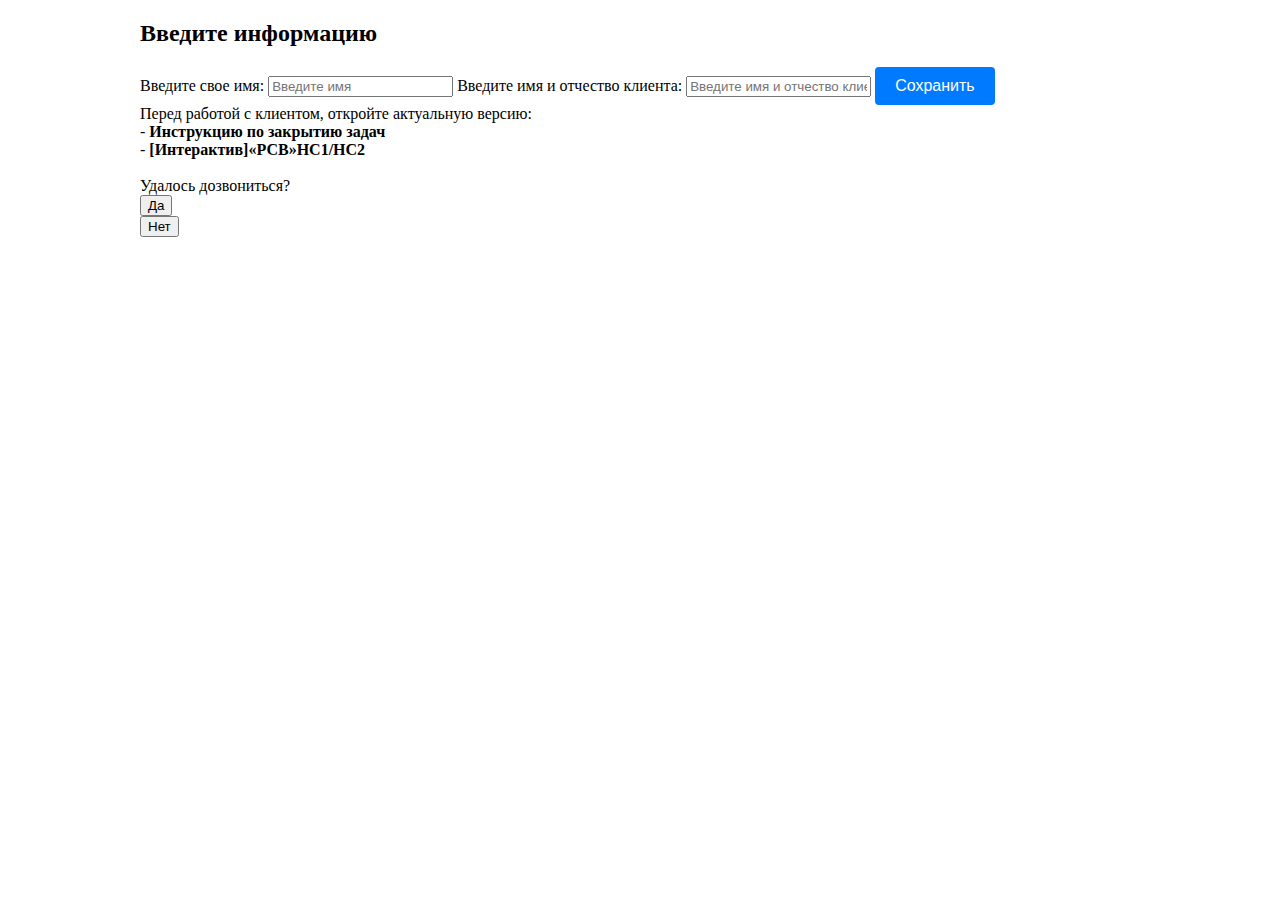
==== index.html @ e619db72 "ничего не сделал" ====
<!DOCTYPE html>
<html lang="en">

<head>
	<meta charset="UTF-8">
	<meta name="viewport" content="width=device-width, initial-scale=1.0">
	<title>Интерактивная страница</title>
	<link rel="stylesheet" href="styles1.css">
</head>

<body>
	<div id="popup" class="popup">
		<h2>Введите информацию</h2>
		<label for="nameInput">Введите свое имя:</label>
		<input type="text" id="nameInput" placeholder="Введите имя">

		<label for="clientInput">Введите имя и отчество клиента:</label>
		<input type="text" id="clientInput" placeholder="Введите имя и отчество клиента">

		<button id="saveButton">Сохранить</button>
	</div>
	<div id="question-container">
		<div id="question">Ваш первый вопрос?</div>
		<div id="options">
			<div id="option1">Ответ 1</div>
			<div id="option2">Ответ 2</div>
		</div>
	</div>

	<script src="script.js"></script>
</body>

</html>
---- styles1.css ----
@media screen and (min-width: 1000px) {
	body {
		max-width: 1000px;
		margin: 0 auto; /* Центрирование содержимого */
	}
}

/* Модальное окно */

.modal {
	display: none;
	position: fixed;
	top: 0;
	left: 0;
	width: 400px;
	height: 100%;
	background-color: rgba(207, 206, 206, 0.863); /* Затемнение заднего фона */
	justify-content: center;
	align-items: center;
	z-index: 1;
}

.modal-content {
	background-color: #fff;
	padding: 20px;
	border-radius: 5px;
	box-shadow: 0px 0px 10px rgba(0, 0, 0, 0.2);
}

/* Заголовок модального окна */

.modal h2 {
	text-align: center;
}

/* Вводные поля в модальном окне */

.modal input[type='text'] {
	width: 100%;
	padding: 10px;
	margin-bottom: 10px;
	border: 1px solid #ccc;
	border-radius: 4px;
}

/* Кнопка "Сохранить" в модальном окне */

#saveButton {
	background-color: #007bff;
	color: #fff;
	border: none;
	padding: 10px 20px;
	cursor: pointer;
	border-radius: 4px;
	font-size: 16px;
}

#saveButton:hover {
	background-color: #0056b3;
}

/* Главная страница с разделами и таблицей */

#main-page {
	display: block; /* По умолчанию отображается */
	padding: 20px;
}

/* Переключатели разделов (табы) */

.tabs {
	display: flex;
	justify-content: space-around;
	align-items: center;
	background-color: #f4f4f4;
	padding: 10px 0;
}

.tab-button {
	background-color: transparent;
	border: none;
	padding: 10px 20px;
	cursor: pointer;
	font-size: 16px;
	color: #007bff;
	border-bottom: 2px solid transparent;
}

.tab-button.active {
	border-bottom: 2px solid #007bff;
}

/* Интерактивная таблица */

.table-container {
	margin-top: 20px;
	overflow-x: auto;
}

table {
	width: 100%;
	border-collapse: collapse;
}

table th,
table td {
	padding: 10px;
	border: 1px solid #ddd;
	text-align: left;
}

/* Оформление разделов */

/* Добавьте классы стилей для каждого раздела (presentation, successful-call и так далее) */
.presentation {
	display: block; /* По умолчанию отображается */
}

/* Другие стили и оформление для разделов здесь */
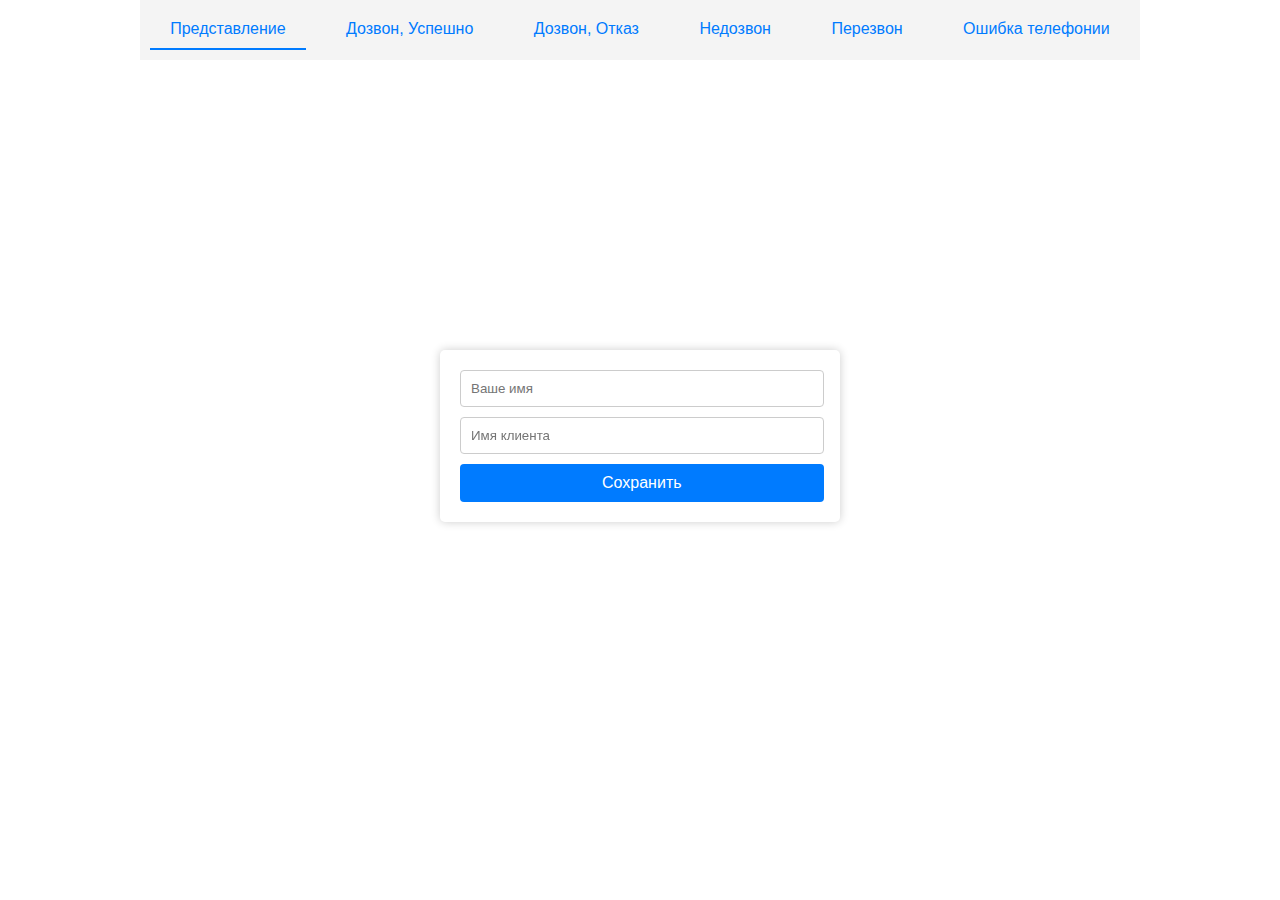
==== commit 71aedb98: "сделал" ====
--- a/index.html
+++ b/index.html
@@ -4,30 +4,44 @@
 <head>
 	<meta charset="UTF-8">
 	<meta name="viewport" content="width=device-width, initial-scale=1.0">
-	<title>Интерактивная страница</title>
-	<link rel="stylesheet" href="styles1.css">
+	<title>Интерактивное приложение</title>
+	<link rel="stylesheet" href="styles.css">
 </head>
 
 <body>
-	<div id="popup" class="popup">
-		<h2>Введите информацию</h2>
-		<label for="nameInput">Введите свое имя:</label>
-		<input type="text" id="nameInput" placeholder="Введите имя">
-
-		<label for="clientInput">Введите имя и отчество клиента:</label>
-		<input type="text" id="clientInput" placeholder="Введите имя и отчество клиента">
-
-		<button id="saveButton">Сохранить</button>
-	</div>
-	<div id="question-container">
-		<div id="question">Ваш первый вопрос?</div>
-		<div id="options">
-			<div id="option1">Ответ 1</div>
-			<div id="option2">Ответ 2</div>
+	<div id="modal" class="modal">
+		<div class="modal-content">
+			<input type="text" id="operatorName" placeholder="Ваше имя">
+			<input type="text" id="clientName" placeholder="Имя клиента">
+			<button id="saveButton">Сохранить</button>
 		</div>
 	</div>
 
-	<script src="script.js"></script>
+	<div class="tabs">
+		<button class="tab-button active" data-section="presentation">Представление</button>
+		<button class="tab-button" data-section="successful-call">Дозвон, Успешно</button>
+		<button class="tab-button" data-section="rejected-call">Дозвон, Отказ</button>
+		<button class="tab-button" data-section="missed-call">Недозвон</button>
+		<button class="tab-button" data-section="callback">Перезвон</button>
+		<button class="tab-button" data-section="telephony-error">Ошибка телефонии</button>
+	</div>
+
+	<div id="main-page"></div>
+	<div class="table-container">
+		<table id="interactive-table">
+			<thead>
+				<tr>
+					<th>Тема</th>
+					<th>Фраза</th>
+					<th>Ответ</th>
+				</tr>
+			</thead>
+			<tbody>
+			</tbody>
+		</table>
+	</div>
+
+	<script type="module" src="script.js"></script>
 </body>
 
 </html>--- a/styles.css
+++ b/styles.css
@@ -0,0 +1,211 @@
+@media screen and (min-width: 1000px) {
+	body {
+		max-width: 1000px;
+		margin: 0 auto;
+	}
+}
+
+.modal {
+	width: 400px;
+	height: 200px;
+	position: fixed;
+	top: 50%;
+	left: 50%;
+	transform: translate(-50%, -50%);
+}
+
+.modal-content {
+	background-color: #fff;
+	padding: 20px;
+	border-radius: 5px;
+	box-shadow: 0px 0px 10px rgba(0, 0, 0, 0.2);
+}
+
+.modal input[type='text'] {
+	width: 95%;
+	padding: 10px;
+	margin-bottom: 10px;
+	border: 1px solid #ccc;
+	border-radius: 4px;
+}
+
+#saveButton {
+	width: 101%;
+	background-color: #007bff;
+	color: #fff;
+	border: none;
+	padding: 10px 20px;
+	cursor: pointer;
+	border-radius: 4px;
+	font-size: 16px;
+}
+
+#saveButton:hover {
+	background-color: #0056b3;
+}
+
+#main-page {
+	display: block;
+	padding: 20px;
+}
+
+.tabs {
+	display: flex;
+	justify-content: space-around;
+	align-items: center;
+	background-color: #f4f4f4;
+	padding: 10px 0;
+}
+
+.tab-button {
+	background-color: transparent;
+	border: none;
+	padding: 10px 20px;
+	cursor: pointer;
+	font-size: 16px;
+	color: #007bff;
+	border-bottom: 2px solid transparent;
+}
+
+.tab-button.active {
+	border-bottom: 2px solid #007bff;
+}
+
+.table-container {
+	margin-top: 20px;
+	overflow-x: auto;
+}
+
+table {
+	width: 100%;
+	border-collapse: collapse;
+}
+
+table th,
+table td {
+	padding: 10px;
+	border: 1px solid #ddd;
+	text-align: left;
+}
+
+table th:nth-child(3),
+table td:nth-child(3) {
+	min-width: 100px;
+}
+
+.presentation {
+	display: block;
+}
+
+#successful-call {
+	display: block;
+	padding: 20px;
+	background-color: #ffffff;
+	border-radius: 10px;
+	margin-top: 20px;
+	max-width: 900px;
+}
+
+#successful-call label {
+	display: block;
+	margin-bottom: 10px;
+}
+
+#finishButton {
+	background-color: #0094ff;
+	color: white;
+	border: none;
+	border-radius: 16px;
+	padding: 15px 25px;
+	margin-top: 20px;
+	cursor: pointer;
+	width: 100%;
+}
+
+#successful-call .navigation {
+	background-color: #0094ff;
+	color: white;
+	padding: 10px 20px;
+	border-radius: 10px;
+	margin-bottom: 20px;
+}
+
+#successful-call .content {
+	margin-top: 20px;
+}
+
+#call-rejection-section {
+	display: block;
+	padding: 20px;
+	background-color: #ffffff;
+	border-radius: 10px;
+	margin-top: 20px;
+	width: 100%;
+	max-width: 900px;
+}
+
+#call-rejection-section label {
+	display: block;
+	margin-bottom: 10px;
+}
+
+#call-rejection-section textarea {
+	width: 100%;
+	padding: 10px;
+	border: 1px solid #ccc;
+	border-radius: 5px;
+	resize: vertical;
+}
+
+#call-rejection-section #finishButton {
+	background-color: #007bff;
+	color: white;
+	border: none;
+	border-radius: 16px;
+	padding: 15px 25px;
+	margin-top: 20px;
+	cursor: pointer;
+	width: 100%;
+}
+
+#call-rejection-section #finishButton:hover {
+	background-color: #0056b3;
+}
+
+#recall-section {
+	display: block;
+	padding: 20px;
+	background-color: #ffffff;
+	border-radius: 10px;
+	margin-top: 20px;
+	width: 100%;
+	max-width: 900px;
+}
+
+#recall-section label {
+	display: block;
+	margin-bottom: 10px;
+}
+
+#recall-section textarea {
+	width: 100%;
+	padding: 10px;
+	border: 1px solid #ccc;
+	border-radius: 5px;
+	resize: vertical;
+}
+
+#recall-section #finishButton {
+	background-color: #007bff;
+	color: white;
+	border: none;
+	border-radius: 16px;
+	padding: 15px 25px;
+	margin-top: 20px;
+	cursor: pointer;
+	width: 100%;
+}
+
+#recall-section #finishButton:hover {
+	background-color: #0056b3;
+}
